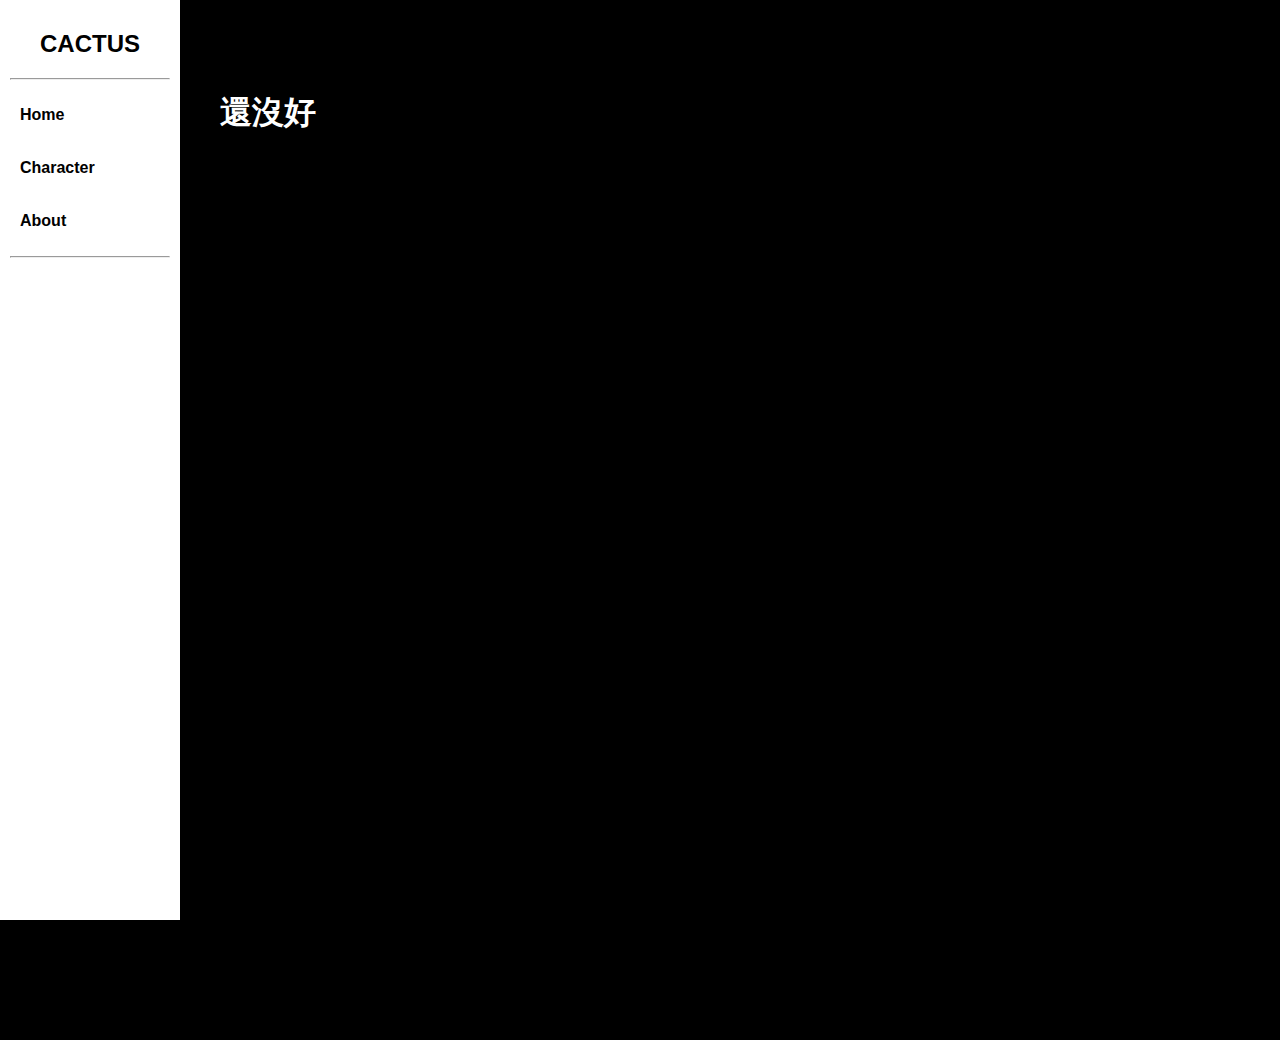
==== about.html @ 2f9e39ba "Add files via upload" ====
<!DOCTYPE html>
<html lang="en">
<head>
  <meta charset="UTF-8">
  <meta name="viewport" content="width=device-width, initial-scale=1.0">
  <title>CACTUS</title>
  <link rel="stylesheet" href="styles.css">
</head>
<body>
  <div class="container">
    <!-- 漢堡選單按鈕 -->
    <button class="hamburger" aria-label="Toggle Navigation">
      ☰
    </button>

    <!-- 左側導航欄 -->
    <nav class="navigator">
      <h2 class="logo">CACTUS</h2>
      <hr></hr>
      <ul>
        <li><a href="index.html">Home</a></li>
        <li><a href="character.html">Character</a></li>
        <li><a href="about.html">About</a></li>
      </ul>  
      <hr></hr>
    </nav>

    <!-- 主內容區域 -->
    <div class="content">
      <section id="home">
        <h1>還沒好</h1>
      </section>
    </div>
  </div>

  <script src="script.js"></script>
</body>
</html>
---- styles.css ----
/* 基本樣式 */
body, html {
  margin: 0;
  padding: 0;
  height: 100%;
  font-family: Arial, sans-serif;
  background-color: black;
  color: white;
}

/* 容器樣式 */
.container {
  display: flex;
  flex-direction: column;
}

/* 漢堡按鈕樣式 */
.hamburger {
  display: none;
  background: none;
  border: none;
  color: white;
  font-size: 2em;
  padding: 10px;
  cursor: pointer;
}

/* 導航欄樣式 */
.navigator {
  background-color: white;
  padding: 10px;
  width: 160px;
  min-height: 100vh;
  position: fixed;
}

.navigator .logo {
  color: black;
  font-size: 1.5em;
  font-weight: bold;
  text-align: center;
  /*text-align: center;*/
  margin-bottom: 20px;
  
}

.navigator p {
  color: gray;
  font-size: 0.5em;
  font-weight: bold;
  text-align: center;
  margin-bottom: 20px;
  
}

.navigator ul {
  list-style-type: none;
  padding: 0;
}

.navigator ul li {
  margin: 15px 0;
}

.navigator ul li a {
  text-decoration: none;
  color: black;
  font-weight: bold;
  display: block;
  padding: 10px;
  transition: background-color 0.3s;
}

.navigator ul li a:hover {
  background-color: #f0f0f0;
}

/* 內容區域樣式 */
.content {
  margin-left: 180px;
  padding: 20px;
  flex: 1;
}

/* 區域樣式 */
section {
  min-height: 100vh;
  padding: 50px 20px;
}

/* 圖片庫樣式 */
.image-gallery {
  display: flex;
  flex-direction: column;
  gap: 40px;
}

.image-gallery img {
  width: 100%;
  max-width: 600px;
  opacity: 0;
  transition: all 0.8s ease-out;
  border-radius: 10px;
  position: relative;
}

/* 左側滑入效果 */
.slide-in.left {
  transform: translateX(-100%);
}

/* 右側滑入效果 */
.slide-in.right {
  transform: translateX(0%);
}

/* 滑入效果激活狀態 */
.slide-in.active {
  opacity: 1;
  transform: translateX(0);
}

.center-box {
  margin: 0 auto; /* 左右自動邊距 */
  background-color: lightblue;
  text-align: center;
}

/* 響應式設計 */
@media (max-width: 768px) {
  .hamburger {
    display: block;
    position: relative;
    z-index: 10;
  }

  .navigator {
    display: none;
    width: 100%;
    position: relative;
    min-height: auto;
  }

  .navigator.open {
    display: block;
  }

  .navigator.active {
    display: block;
    animation: slideDown 0.5s ease forwards;
  }

  .content {
    margin-left: 0;
    margin-top: 0;
  }
}

/* 滑下來的動畫 */
@keyframes slideDown {
  from {
    transform: translateY(-50%);
    opacity: 0;
  }
  to {
    transform: translateY(0);
    opacity: 1;
  }
}
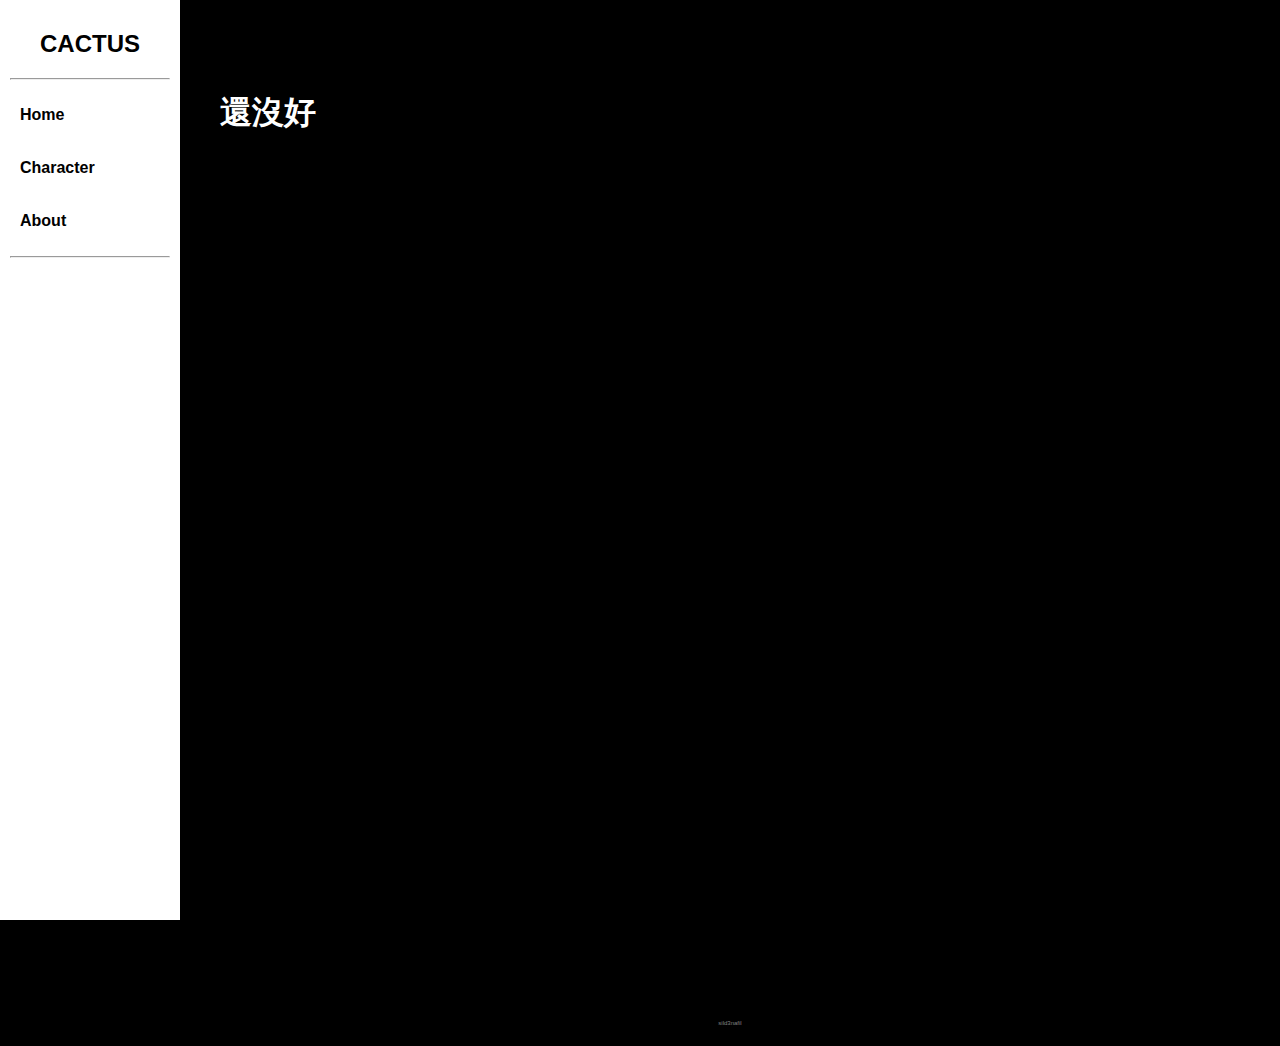
==== commit 2433a102: "Add files via upload" ====
--- a/about.html
+++ b/about.html
@@ -30,6 +30,8 @@
       <section id="home">
         <h1>還沒好</h1>
       </section>
+
+      <footer>sild3nafil</footer>
     </div>
   </div>
 
--- a/styles.css
+++ b/styles.css
@@ -80,6 +80,12 @@
   margin-left: 180px;
   padding: 20px;
   flex: 1;
+}
+
+.content footer{
+  text-align: center;
+  color: grey;
+  font-size: 0.25em;
 }
 
 /* 區域樣式 */
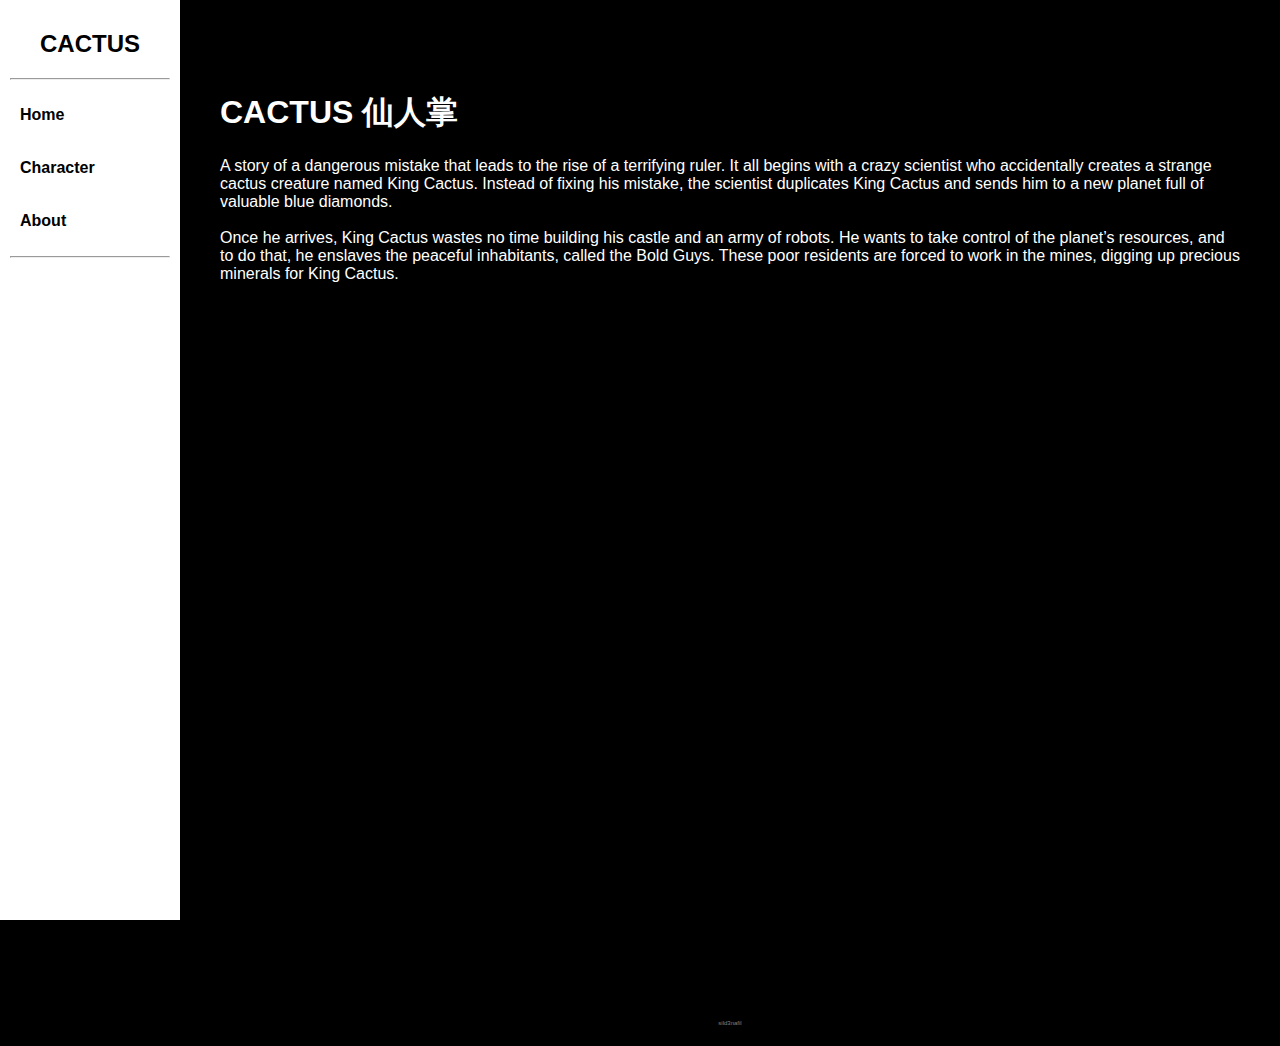
==== commit 44e1c0f0: "Add files via upload" ====
--- a/about.html
+++ b/about.html
@@ -28,7 +28,10 @@
     <!-- 主內容區域 -->
     <div class="content">
       <section id="home">
-        <h1>還沒好</h1>
+        <h1>CACTUS 仙人掌</h1>
+        <p>A story of a dangerous mistake that leads to the rise of a terrifying ruler. It all begins with a crazy scientist who accidentally creates a strange cactus creature named King Cactus. Instead of fixing his mistake, the scientist duplicates King Cactus and sends him to a new planet full of valuable blue diamonds.<br><br>
+
+        Once he arrives, King Cactus wastes no time building his castle and an army of robots. He wants to take control of the planet’s resources, and to do that, he enslaves the peaceful inhabitants, called the Bold Guys. These poor residents are forced to work in the mines, digging up precious minerals for King Cactus.</p>
       </section>
 
       <footer>sild3nafil</footer>
